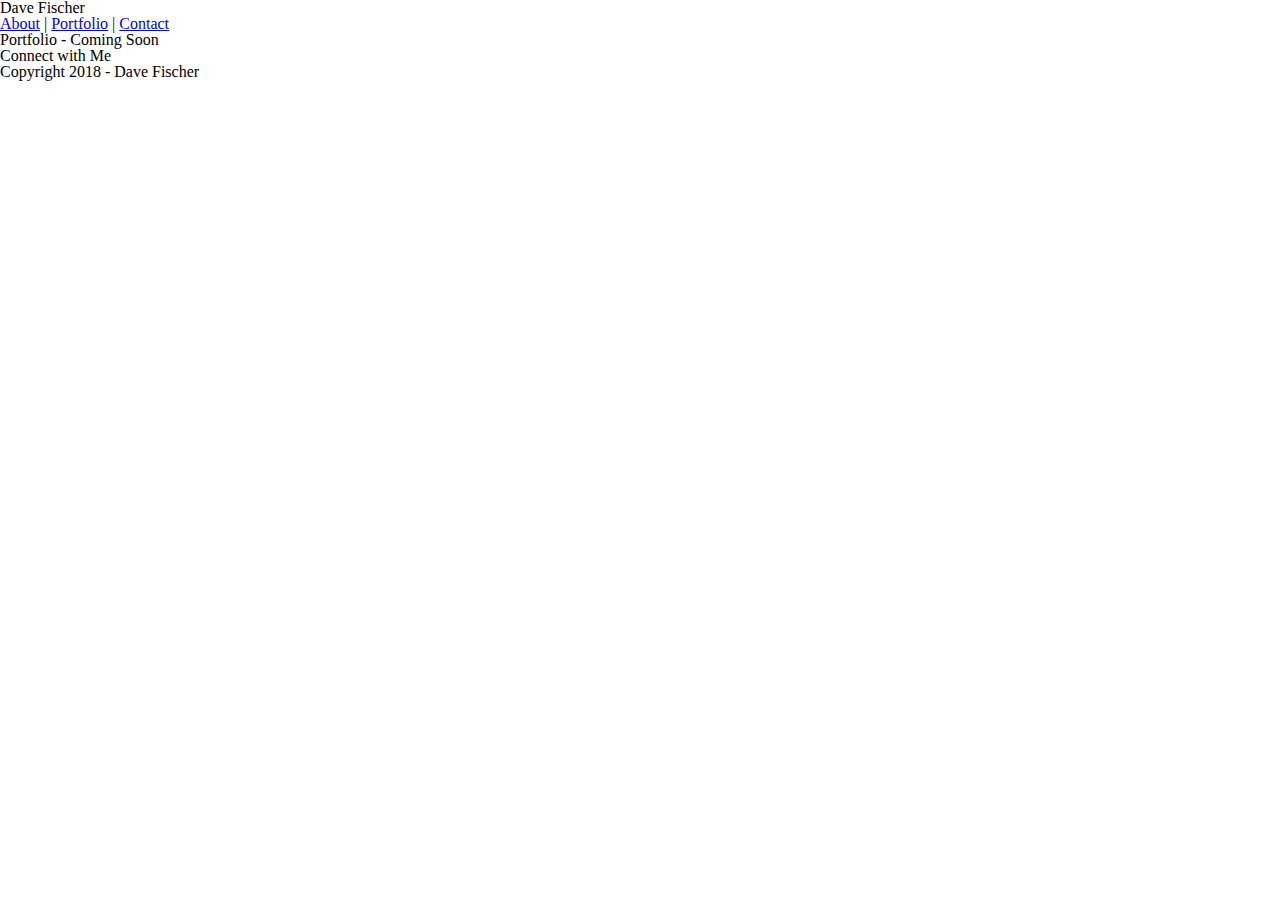
==== portfolio.html @ dc252078 "some html created" ====
<!DOCTYPE html>
<!-- <header></header> -->
<!-- <nav></nav> -->
<!-- <section></section> -->
<!-- <article></article> -->
<!-- <aside></aside> -->
<!-- <footer></footer> -->
<html lang- "en">

<head>
  <meta charset="UTF-8">
  <title>Dave Fischer</title>
  <link rel="stylesheet" type="text/css" href="./assets/css/reset.css">
  <link rel="stylesheet" type="text/css" href="./assets/css/styles.css">
</head>

<body>
    <div>
      <header class="header-bar">
        <h1>Dave Fischer</h1>    
        <nav>  
          <a href="./index.html">About</a> |
          <a href="./portfolio.html">Portfolio</a> |   
          <a href="./contact.html">Contact</a>
        </nav>
      </header>

      <div class="main-section">
        <h2>Portfolio - Coming Soon</h2>
      </div>
      
      
      <aside class="connect-aside">
        <h3>Connect with Me</h3>
      </aside>
      <footer class="footer-section">
        <p>Copyright 2018 - Dave Fischer</p>
      </footer>
    </div>
  </body>

</html>
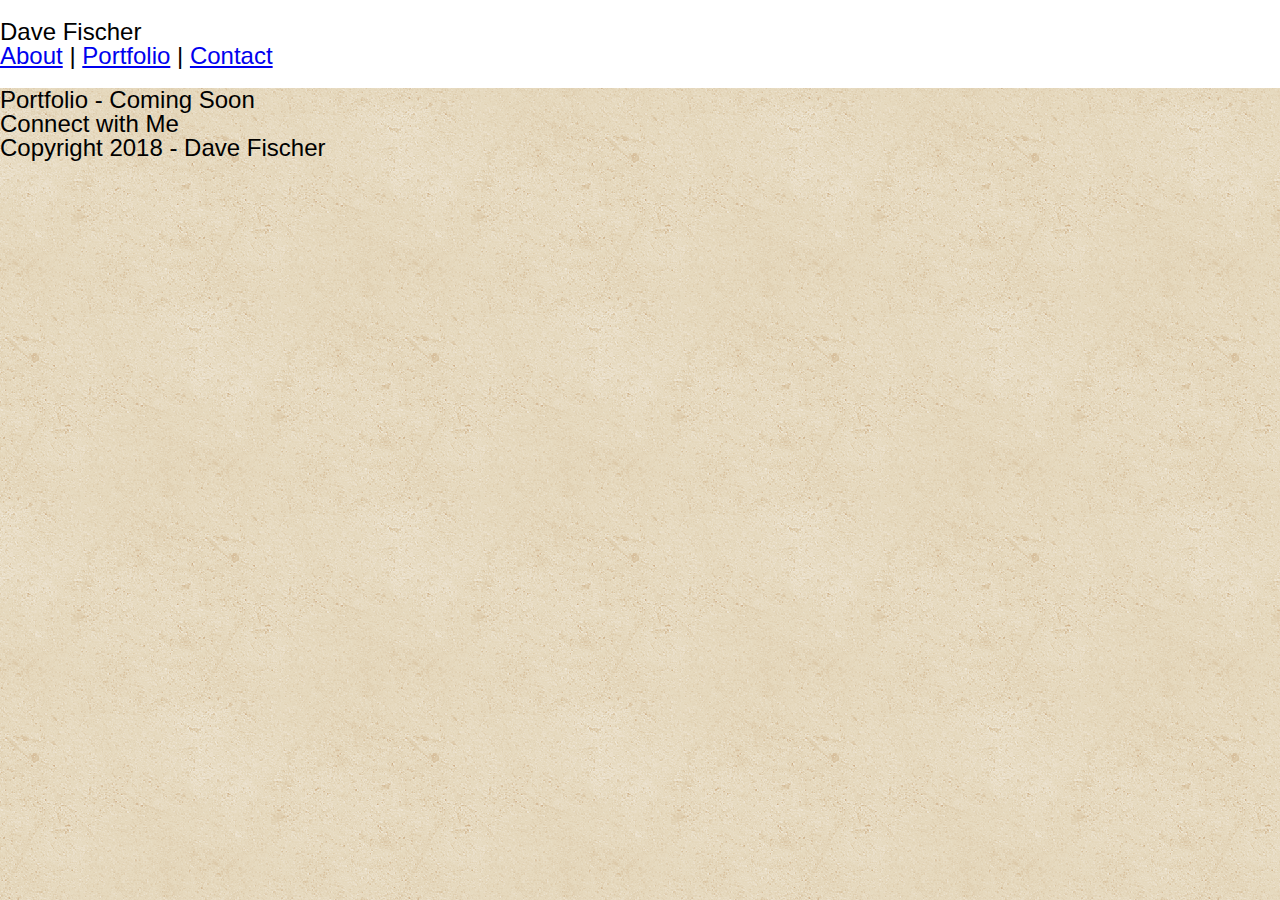
==== commit 9c2b7183: "commit it." ====
--- a/portfolio.html
+++ b/portfolio.html
@@ -11,19 +11,20 @@
   <meta charset="UTF-8">
   <title>Dave Fischer</title>
   <link rel="stylesheet" type="text/css" href="./assets/css/reset.css">
-  <link rel="stylesheet" type="text/css" href="./assets/css/styles.css">
+  <link rel="stylesheet" type="text/css" href="./assets/css/style.css">
 </head>
 
 <body>
     <div>
-      <header class="header-bar">
-        <h1>Dave Fischer</h1>    
-        <nav>  
-          <a href="./index.html">About</a> |
-          <a href="./portfolio.html">Portfolio</a> |   
-          <a href="./contact.html">Contact</a>
-        </nav>
-      </header>
+        
+        <header class="header-bar">
+          <h1>Dave Fischer</h1>    
+          <nav>  
+           <a href="./index.html">About</a> |
+           <a href="./portfolio.html">Portfolio</a> | 
+            <a href="./contact.html">Contact</a>
+          </nav>
+        </header>
 
       <div class="main-section">
         <h2>Portfolio - Coming Soon</h2>
--- a/assets/css/style.css
+++ b/assets/css/style.css
@@ -0,0 +1,88 @@
+
+body { font-size: 24px;
+       font-family: Arial, 'Helvetica Neue', Helvetica, sans-serif;
+       background-image: URL("../images/vintage-concrete.png"); 
+}
+
+header {background-color: #ffffff; 
+        width: 100%;
+        margin: auto;
+        padding: 20px 0px 20px 0px;
+
+}
+
+.header {
+   padding: -20px 10px 20px 10px;
+   font-family: 'Georgia', Times, Times New Roman, serif;
+   background-color: #ffffff;
+   border-color: #cccccc;
+   color: white;
+   display: inline;
+   font-size: 28px;
+
+}
+
+.name { 
+   font-size: 24pt;
+   background-color: #4aaaa5;
+   padding: 20px;
+   display: inline;
+   margin-left: 150px;
+   clear: right;
+   width: 200px;
+   text-decoration-color: aquamarine;
+  }
+
+.nav { 
+  display: inline-block;
+  margin : auto;
+  text-align: right;
+  color: gray;
+  width: 700px;
+  font-size: 18px;
+  text-decoration: none;
+ }
+ .nav:hover {color: darkorange;}
+
+ .box { background-color: white;
+        width: 50%;
+        margin: 20px 0px 0px 150px;
+ }
+
+ .about { font-size: 24pt;
+          color: #4aaaa5;
+          padding: 20px;
+          width:100%;
+}
+
+.photo { padding:20px;
+         margin: 20px;
+         width: 40%;
+}
+
+.narrative { padding: 0px;
+             color: gray;
+            margin: 0px 100px 0px 50px;
+            width: 75%;
+            
+}
+
+.main-content {
+  padding: 20px 20px 20px 20px;
+  border: 1px solid #dddddd;
+  margin: 30px 0 0 0;
+}
+
+.aside {background-color: white;
+        width: 50%;
+        margin: 20px 0px 0px 50px; } 
+
+.footer {
+  width: auto;
+  font-size: 12px;
+  color: white;
+  text-align: center;
+  padding: 20px;
+  margin: auto;
+  background-color: #666666;
+}
